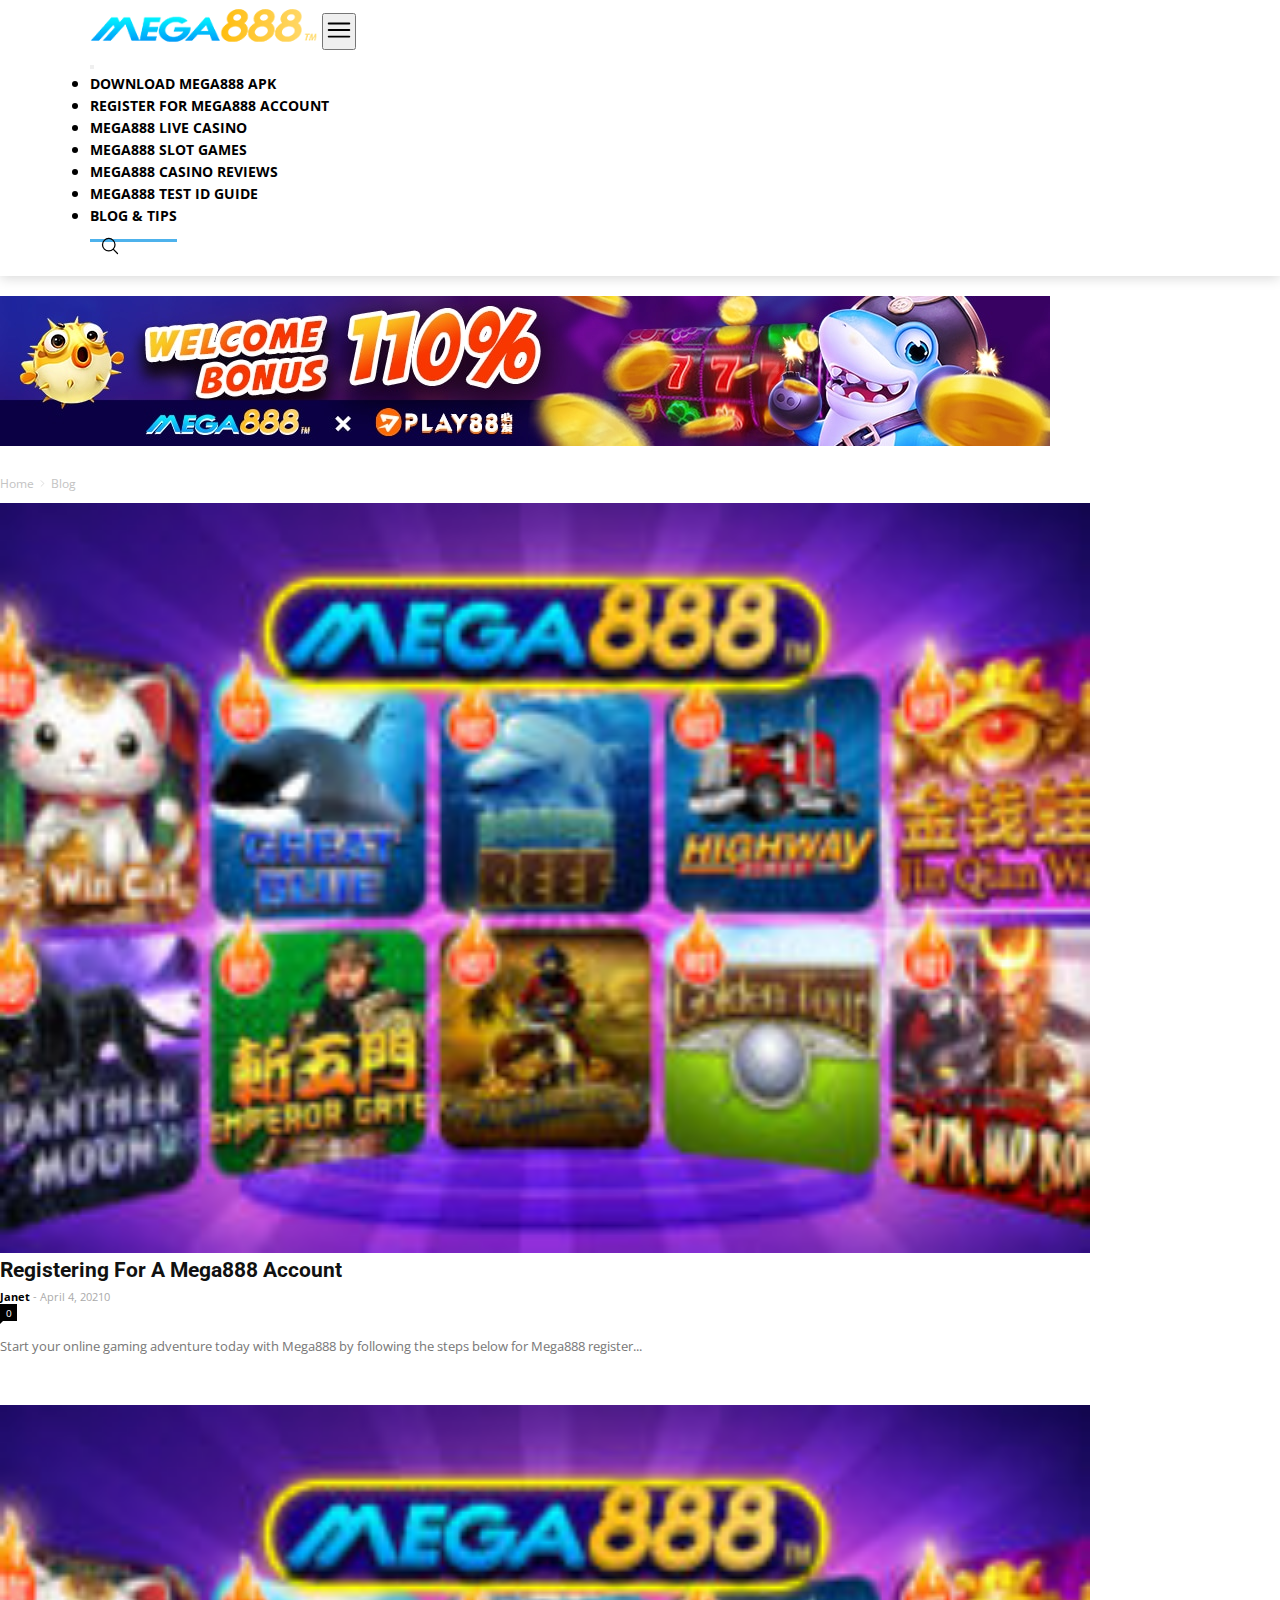
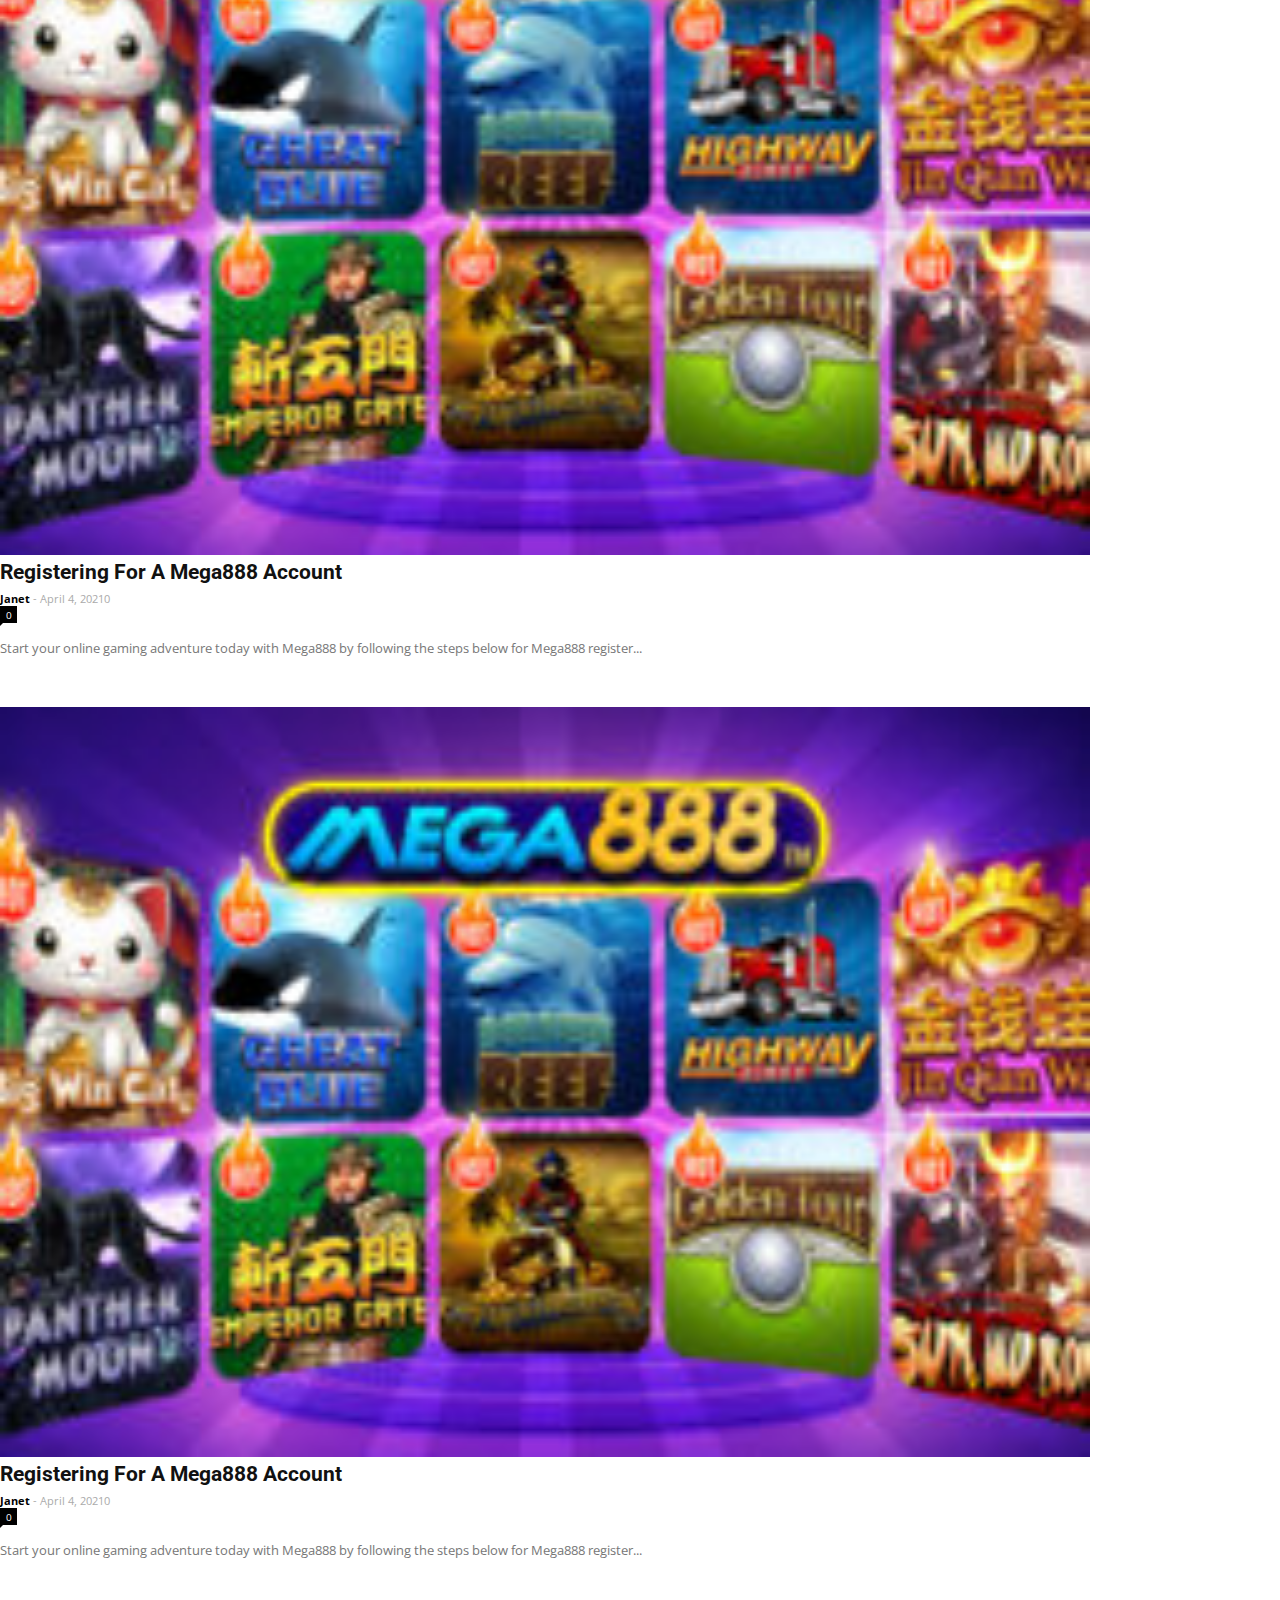
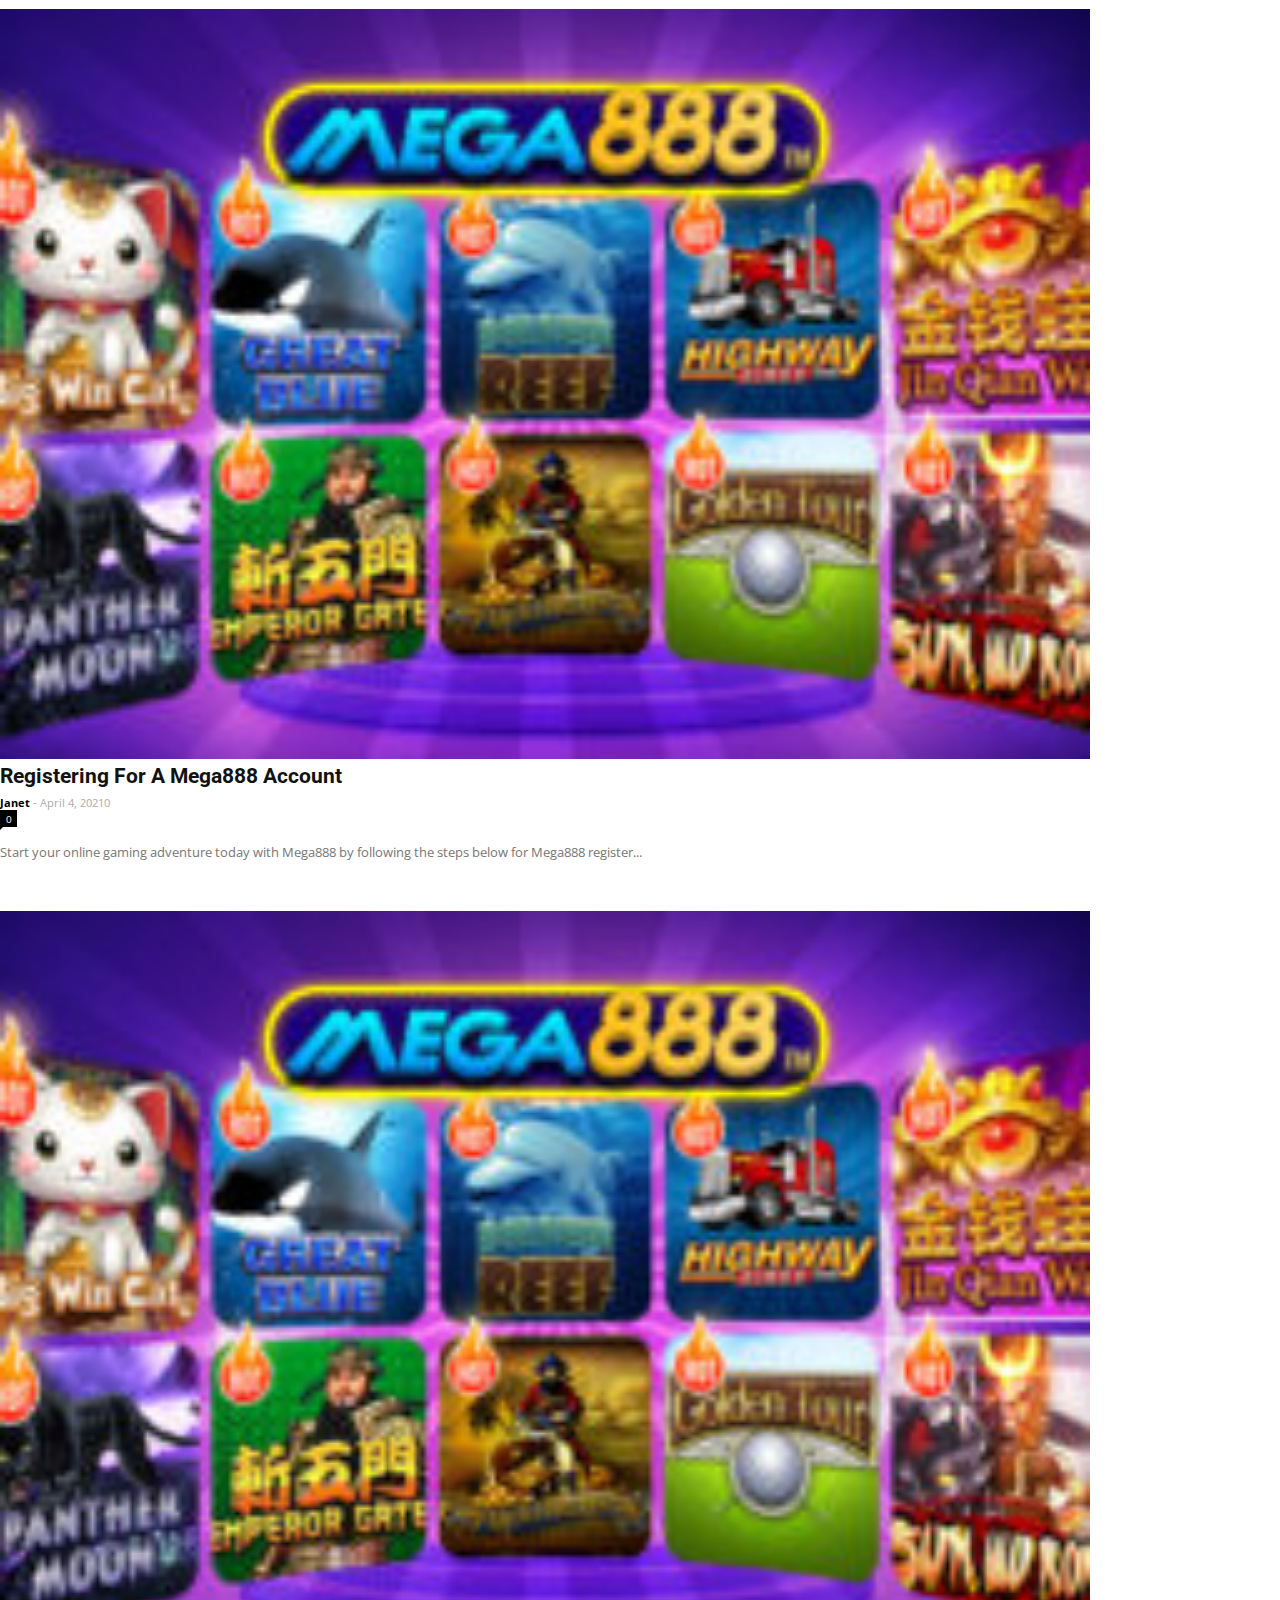
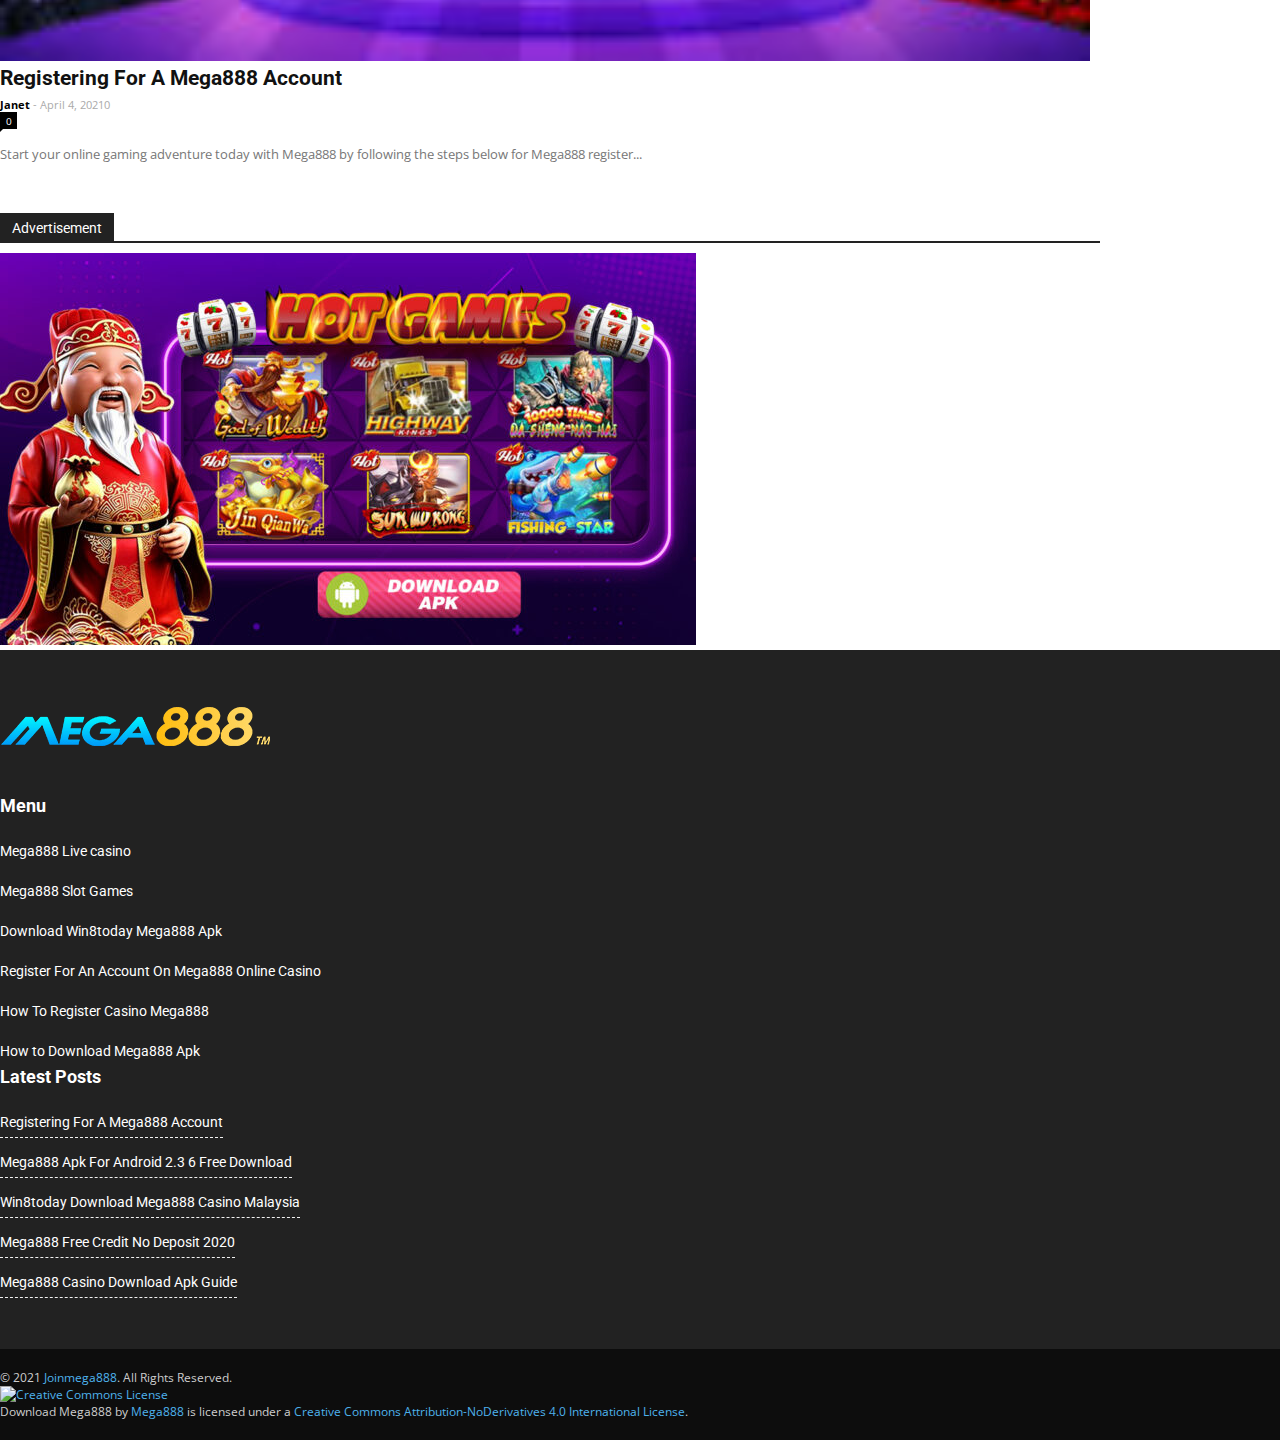
==== blog-tips.html @ 82a07f67 "first commit" ====
<!DOCTYPE html>
<html lang="en">
   <head>
      <meta charset="UTF-8" />
      <meta name="viewport" content="width=device-width, initial-scale=1.0" />

      <title>Mega888</title>

      <!-- bootstrap link -->
      <link
         href="https://cdn.jsdelivr.net/npm/bootstrap@5.1.3/dist/css/bootstrap.min.css"
         rel="stylesheet"
         integrity="sha384-1BmE4kWBq78iYhFldvKuhfTAU6auU8tT94WrHftjDbrCEXSU1oBoqyl2QvZ6jIW3"
         crossorigin="anonymous"
      />

      <!--  coustom css -->
      <link rel="stylesheet" href="./style.css" />
   </head>

   <body id="body">
      <header class="main-header">
         <nav class="navbar navbar-expand-xl bg-transparent text-brand container">
            <a class="navbar-brand" href="./index.html">
               <img src="./assets/img/mega-logo-e1617075586351.png" alt="" />
            </a>
            <button
               class="navbar-toggler bg-transparent text-black px-3 py-2"
               type="button"
               data-bs-toggle="offcanvas"
               data-bs-target="#navbarOffcanvas"
               aria-controls="navbarOffcanvas"
               aria-expanded="false"
               aria-label="Toggle navigation"
            >
               <svg xmlns="http://www.w3.org/2000/svg" fill="none" width="30px" viewBox="0 0 24 24" stroke-width="1.5" stroke="currentColor" class="w-6 h-6">
                  <path stroke-linecap="round" stroke-linejoin="round" d="M3.75 6.75h16.5M3.75 12h16.5m-16.5 5.25h16.5" />
               </svg>
            </button>
            <div class="offcanvas offcanvas-end" id="navbarOffcanvas" tabindex="-1" aria-labelledby="offcanvasNavbarLabel">
               <div class="offcanvas-header">
                  <button type="button" class="btn-close text-reset" data-bs-dismiss="offcanvas" aria-label="Close"></button>
               </div>
               <div class="offcanvas-body">
                  <div class="navbar-nav justify-content-end flex-grow-1">
                     <ul class="navbar-nav mb-2 mb-lg-0 text-uppercase flex-wrap">
                        <li class="nav-item">
                           <a class="nav-link" href="./download-mega888.html" target="_self" title="">DOWNLOAD MEGA888 APK</a>
                        </li>
                        <li class="nav-item">
                           <a class="nav-link" href="./register-mega888.html" target="_self" title="">REGISTER FOR MEGA888 ACCOUNT</a>
                        </li>
                        <li class="nav-item">
                           <a class="nav-link" href="./live-casino.html" target="_self" title=""> MEGA888 LIVE CASINO </a>
                        </li>
                        <li class="nav-item">
                           <a class="nav-link" href="./slot-games.html" target="_self" title=""> MEGA888 SLOT GAMES </a>
                        </li>
                        <li class="nav-item">
                           <a class="nav-link" href="./mega888-casino-reviews.html" target="_self" title=""> MEGA888 CASINO REVIEWS </a>
                        </li>
                        <li class="nav-item">
                           <a class="nav-link" href="./mega888-test-id.html" target="_self" title=""> MEGA888 TEST ID GUIDE </a>
                        </li>
                        <li class="nav-item">
                           <a class="nav-link active" href="./blog-tips.html" target="_self" title=""> BLOG & TIPS </a>
                        </li>
                     </ul>
                     <div class="search-bar">
                        <svg xmlns="http://www.w3.org/2000/svg" fill="none" viewBox="0 0 24 24" stroke-width="1.5" stroke="currentColor" width="20">
                           <path stroke-linecap="round" stroke-linejoin="round" d="m21 21-5.197-5.197m0 0A7.5 7.5 0 1 0 5.196 5.196a7.5 7.5 0 0 0 10.607 10.607Z" />
                        </svg>
                     </div>
                  </div>
               </div>
            </div>
         </nav>
      </header>
      <div class="hero-section">
         <div class="container">
            <div class="hero-img">
               <img src="./assets/img/1050x150.jpg" alt="" class="w-100" />
            </div>
         </div>
      </div>
      <section class="main-content-wrap">
         <div class="container">
            <div class="entry-crumbs">
               <span><a href="./index.html">Home</a></span>
               <span>
                  <svg xmlns="http://www.w3.org/2000/svg" fill="none" viewBox="0 0 24 24" width="9" stroke-width="1.5" stroke="#c3c3c3" class="w-6 h-6">
                     <path stroke-linecap="round" stroke-linejoin="round" d="m8.25 4.5 7.5 7.5-7.5 7.5" />
                  </svg>
               </span>
               <span><a href="./mega888-test-id.html">Blog</a></span>
            </div>
            <div class="row">
               <div class="col-md-8">
                  <div class="blog-tips-side">
                     <div class="row">
                        <div class="col-md-12">
                           <div class="blog-tips-item d-flex gap-3">
                              <div class="blog-tips-img">
                                 <img src="./assets/img/Casino-Malaysia-218x150.jpg" alt="" />
                              </div>
                              <div class="blog-content">
                                 <h2>Registering For A Mega888 Account</h2>
                                 <div class="blog-author-data d-flex justify-content-between align-items-center">
                                    <div class="blog-author-info d-flex align-items-center gap-1">
                                       <span class="author-name">Janet </span>
                                       <span> - </span>
                                       <span>April 4, 20210</span>
                                    </div>
                                    <div class="blog-module-comments">0</div>
                                 </div>
                                 <div class="blog-desc">
                                    <p>Start your online gaming adventure today with Mega888 by following the steps below for Mega888 register...</p>
                                 </div>
                              </div>
                           </div>
                        </div>
                        <div class="col-md-12">
                           <div class="blog-tips-item d-flex gap-3">
                              <div class="blog-tips-img">
                                 <img src="./assets/img/Casino-Malaysia-218x150.jpg" alt="" />
                              </div>
                              <div class="blog-content">
                                 <h2>Registering For A Mega888 Account</h2>
                                 <div class="blog-author-data d-flex justify-content-between align-items-center">
                                    <div class="blog-author-info d-flex align-items-center gap-1">
                                       <span class="author-name">Janet </span>
                                       <span> - </span>
                                       <span>April 4, 20210</span>
                                    </div>
                                    <div class="blog-module-comments">0</div>
                                 </div>
                                 <div class="blog-desc">
                                    <p>Start your online gaming adventure today with Mega888 by following the steps below for Mega888 register...</p>
                                 </div>
                              </div>
                           </div>
                        </div>
                        <div class="col-md-12">
                           <div class="blog-tips-item d-flex gap-3">
                              <div class="blog-tips-img">
                                 <img src="./assets/img/Casino-Malaysia-218x150.jpg" alt="" />
                              </div>
                              <div class="blog-content">
                                 <h2>Registering For A Mega888 Account</h2>
                                 <div class="blog-author-data d-flex justify-content-between align-items-center">
                                    <div class="blog-author-info d-flex align-items-center gap-1">
                                       <span class="author-name">Janet </span>
                                       <span> - </span>
                                       <span>April 4, 20210</span>
                                    </div>
                                    <div class="blog-module-comments">0</div>
                                 </div>
                                 <div class="blog-desc">
                                    <p>Start your online gaming adventure today with Mega888 by following the steps below for Mega888 register...</p>
                                 </div>
                              </div>
                           </div>
                        </div>
                        <div class="col-md-12">
                           <div class="blog-tips-item d-flex gap-3">
                              <div class="blog-tips-img">
                                 <img src="./assets/img/Casino-Malaysia-218x150.jpg" alt="" />
                              </div>
                              <div class="blog-content">
                                 <h2>Registering For A Mega888 Account</h2>
                                 <div class="blog-author-data d-flex justify-content-between align-items-center">
                                    <div class="blog-author-info d-flex align-items-center gap-1">
                                       <span class="author-name">Janet </span>
                                       <span> - </span>
                                       <span>April 4, 20210</span>
                                    </div>
                                    <div class="blog-module-comments">0</div>
                                 </div>
                                 <div class="blog-desc">
                                    <p>Start your online gaming adventure today with Mega888 by following the steps below for Mega888 register...</p>
                                 </div>
                              </div>
                           </div>
                        </div>
                        <div class="col-md-12">
                           <div class="blog-tips-item d-flex gap-3">
                              <div class="blog-tips-img">
                                 <img src="./assets/img/Casino-Malaysia-218x150.jpg" alt="" />
                              </div>
                              <div class="blog-content">
                                 <h2>Registering For A Mega888 Account</h2>
                                 <div class="blog-author-data d-flex justify-content-between align-items-center">
                                    <div class="blog-author-info d-flex align-items-center gap-1">
                                       <span class="author-name">Janet </span>
                                       <span> - </span>
                                       <span>April 4, 20210</span>
                                    </div>
                                    <div class="blog-module-comments">0</div>
                                 </div>
                                 <div class="blog-desc">
                                    <p>Start your online gaming adventure today with Mega888 by following the steps below for Mega888 register...</p>
                                 </div>
                              </div>
                           </div>
                        </div>
                     </div>
                  </div>
               </div>

               <div class="col-md-4">
                  <aside class="advertisement">
                     <div class="ad-title"><span>Advertisement</span></div>
                     <ul>
                        <li>
                           <img src="./assets/img/Mega888-Apk-For-Andrio-2-696x392.jpg" alt="" class="w-100" />
                        </li>
                     </ul>
                  </aside>
               </div>
            </div>
         </div>
      </section>
      <footer class="footer-section">
         <div class="container">
            <div class="row">
               <div class="col-md-12">
                  <a class="navbar-brand mb-4" href="./index.html">
                     <img src="./assets/img/mega-logo-e1617075586351.png" alt="" />
                  </a>
               </div>
               <div class="col-md-4">
                  <div class="footer-menu">
                     <h3>Menu</h3>
                     <ul>
                        <li><a href="#">Mega888 Live casino</a></li>
                        <li><a href="#"> Mega888 Slot Games </a></li>
                        <li><a href="#"> Download Win8today Mega888 Apk </a></li>

                        <li><a href="#"> Register For An Account On Mega888 Online Casino </a></li>
                        <li><a href="#"> How To Register Casino Mega888 </a></li>
                        <li><a href="#"> How to Download Mega888 Apk </a></li>
                     </ul>
                  </div>
               </div>
               <div class="col-md-4">
                  <div class="footer-posts">
                     <h3>Latest Posts</h3>
                     <ul>
                        <li><a href="#">Registering For A Mega888 Account</a></li>
                        <li><a href="#">Mega888 Apk For Android 2.3 6 Free Download </a></li>
                        <li><a href="#"> Win8today Download Mega888 Casino Malaysia</a></li>
                        <li><a href="#"> Mega888 Free Credit No Deposit 2020 </a></li>
                        <li><a href="#"> Mega888 Casino Download Apk Guide </a></li>
                     </ul>
                  </div>
               </div>
            </div>
         </div>
      </footer>
      <footer class="footer-bottom">
         <div class="container">
            <div>
               <div class="td-pb-span td-sub-footer-copy">
                  © 2021 <a href="https://web.archive.org/web/20210806044208/https://joinmega888.com/">Joinmega888</a>. All Rights Reserved.<br />
                  <a rel="license" href="https://web.archive.org/web/20210806044208/http://creativecommons.org/licenses/by-nd/4.0/"
                     ><img alt="Creative Commons License" style="border-width: 0" src="https://web.archive.org/web/20210806044208im_/https://i.creativecommons.org/l/by-nd/4.0/88x31.png" /></a
                  ><br /><span xmlns:dct="http://purl.org/dc/terms/" href="http://purl.org/dc/dcmitype/Text" property="dct:title" rel="dct:type">Download Mega888</span> by
                  <a xmlns:cc="http://creativecommons.org/ns#" href="https://web.archive.org/web/20210806044208/https://joinmega888.com/" property="cc:attributionName" rel="cc:attributionURL"
                     >Mega888</a
                  >
                  is licensed under a
                  <a rel="license" href="https://web.archive.org/web/20210806044208/http://creativecommons.org/licenses/by-nd/4.0/"
                     >Creative Commons Attribution-NoDerivatives 4.0 International License</a
                  >.
               </div>
            </div>
         </div>
      </footer>
      <script
         src="https://cdn.jsdelivr.net/npm/bootstrap@5.1.3/dist/js/bootstrap.bundle.min.js"
         integrity="sha384-ka7Sk0Gln4gmtz2MlQnikT1wXgYsOg+OMhuP+IlRH9sENBO0LRn5q+8nbTov4+1p"
         crossorigin="anonymous"
      ></script>
      <script src="https://code.jquery.com/jquery-3.6.0.min.js"></script>
   </body>
</html>
---- style.css ----
@import url('https://fonts.googleapis.com/css2?family=Open+Sans:ital,wght@0,300..800;1,300..800&family=Roboto:ital,wght@0,100;0,300;0,400;0,500;0,700;0,900;1,100;1,300;1,400;1,500;1,700;1,900&display=swap');

* {
    margin: 0;
    padding: 0;
    box-sizing: border-box;
}

html {
    overflow-x: hidden;
}

body {
    font-family: "Open Sans", sans-serif;
    overflow-x: hidden;
}

h1,
h2,
h3,
h4,
p {
    margin: 0;
}

a {
    color: #4db2ec;
    text-decoration: none;
}

.main-header {
    padding: 0px 90px;
    box-shadow: 0 2px 12px 0 rgba(0, 0, 0, 0.16);
}

.text-logo {
    font-size: 44px;
    font-weight: 700;
    color: #3a416f;
}

.navbar {
    gap: 20px;
    padding: 5px 0;
}

.navbar-expand-xl {
    justify-content: space-between;
}

.navbar-expand-xl .navbar-nav {
    gap: 0px 15px;
}

.navbar-expand-xl .offcanvas {
    flex-grow: 0;
    width: 100%;
}

.navbar-nav .nav-link {
    font-size: 14px;
    color: #000;
    font-weight: 700;
    padding: 14px 0;
    border-bottom: 3px solid transparent;
    transition: all .3s ease-in;
    transform-origin: center;
}

.navbar-nav .nav-link:hover {
    border-bottom: 3px solid #4db2ec;
}

.navbar-brand img {
    width: 228px;
}

.search-bar {
    padding: 10px;
}

.active {
    border-bottom: 3px solid #4db2ec !important;
}

.hero-section {
    padding: 20px 0;
}

.blog-section {
    padding: 48px 0;
}

.blog-content h2 {
    font-size: 21px;
    color: #111111;
    font-family: "Roboto", sans-serif;
    line-height: 25px;
    margin-bottom: 6px;
}

.blog-module-comments {

    color: #fff;
    background-color: #000;
    display: inline-block;
    min-width: 17px;
    /* padding: 3px 4px 4px 5px; */
    position: relative;
    font-size: 10px;
    text-align: center;
    width: 17px;
    height: 17px;
    display: flex;
    align-items: center;
    justify-content: center;

}

.blog-module-comments::after {
    position: absolute;
    bottom: -3px;
    left: 0;
    content: '';
    width: 0;
    height: 0;
    border-style: solid;
    border-width: 3px 3px 0 0;
    border-color: #000 transparent transparent transparent;
}

.blog-author-info {
    font-size: 11px;
    color: #aaa;

}

.blog-author-data {
    margin-bottom: 16px;

}

.author-name {
    font-weight: 700;
    color: #000;
}

.blog-img {
    margin-bottom: 10px;
}

.blog-img img {
    width: 100%;
}

.blog-desc p {
    font-size: 13px;
    color: #777;
}

.blog-content__sm h2 {
    font-size: 14px;
}

.blog-section .row .col-md-6 {
    margin-bottom: 25px;
}

.tdm-section {
    padding: 48px;
}

.tdm-icon {
    margin-bottom: 30px;
}

.tdm-icon svg {
    width: 80px;
    height: auto;
}

.tdm-item {
    text-align: center;
}

.tdm-content h2 {
    font-size: 23px;
    color: #111111;
    font-family: "Roboto", sans-serif;
    margin-bottom: 7px;
}

.tdm-content p {
    font-size: 14px;
    color: #666;
    margin-bottom: 30px;
}

.tdm-content a {
    font-size: 13px;
    line-height: 39px;
    height: 41px;
    padding: 0 24px;
    font-family: "Roboto", sans-serif;
    border-radius: 30px;
    color: #000;
    background-color: #fff;
    box-shadow: 0px 2px 26px 0px rgba(0, 0, 0, 0.1);
    display: inline-block;
    text-decoration: none;
}

.wpb-section {
    padding: 48px;
}

.wpb-item h2 {
    font-size: 24px;
    font-family: "Roboto", sans-serif;
    color: #111;
    margin-bottom: 20px;
    margin-top: 30px;

}

.wpb-item p img {
    width: 85%;
    margin: 6px auto;
    display: block;
}

.wpb-item p {
    font-size: 15px;
    line-height: 25px;
    color: #222;
    margin-bottom: 26px;
}

.footer-section {
    padding: 52px 0;
    background-color: #222222;
}

.footer-menu h3,
.footer-posts h3 {
    font-weight: 700;
    color: #fff;
    font-size: 18px;
    font-family: "Roboto", sans-serif;
    margin-bottom: 20px;
}

.footer-menu ul,
.footer-posts ul {
    display: flex;
    flex-direction: column;
    gap: 10px;
    padding: 0;
}

.footer-section .navbar-brand img {
    width: 272px;
    margin-bottom: 40px;
}

.footer-menu ul li a {
    font-size: 14px;
    color: #fff;
    line-height: 30px;
    text-decoration: none;
    font-family: 'Roboto', sans-serif;

}

.footer-posts ul li a {
    font-size: 14px;
    color: #fff;

    text-decoration: none;
    line-height: 30px;
    padding-bottom: 7px;
    border-bottom: 1px dashed #f1f1f1;
    font-family: 'Roboto', sans-serif;

}

.entry-crumbs {
    margin-bottom: 10px;
}

.entry-crumbs span a {
    font-size: 12px;
    color: #c3c3c3;
    line-height: 18px;
    text-decoration: none;
}

.content-side h2 {
    font-size: 30px;
    line-height: 38px;
    color: #111;
    margin-bottom: 26px;
    font-family: 'Roboto', sans-serif;

}

.content-side h3 {
    font-size: 22px;
    line-height: 30px;
    color: #111;
    margin-bottom: 26px;
    font-family: 'Roboto', sans-serif;

}

.content-side h4 {
    font-size: 27px;
    line-height: 38px;
    margin-top: 30px;
    margin-bottom: 20px;
    font-family: 'Roboto', sans-serif;
    color: #111;


}

.content-side ul li {
    font-size: 15px;
    line-height: 26px;
    color: #222;
    margin-bottom: 10px;

}

.content-side p img {
    width: 100%;
}

.content-side figure img {
    width: 90%;
    display: block;
    margin: 0 auto;
}

.content-side p {
    font-size: 15px;
    line-height: 26px;
    color: #222;
    margin-bottom: 26px;
    text-align: justify;

}

.advertisement .ad-title {
    border-bottom: 2px solid #222222;

}

.advertisement .ad-title span {
    line-height: 17px;
    display: inline-block;
    padding: 7px 12px 4px;
    background-color: #222222;
    color: #fff;
    font-family: 'Roboto', sans-serif;
    font-size: 14px;
}

.advertisement ul {
    padding: 0;
    display: flex;
    flex-direction: column;
    gap: 20px;
    margin-top: 10px;
}

.advertisement ul li {
    list-style: none;
}

.blog-tips-side {
    padding-right: 10px;
}

.blog-tips-side .row .col-md-12 {
    margin-bottom: 50px;
}

.blog-tips-img img {
    width: 100%;
}

.footer-bottom {
    background-color: #0d0d0d;
    color: #ccc;
    font-size: 12px;
    padding: 20px 0;
}

@media (min-width: 1200px) {
    .container {
        width: 1100px;
    }
}

@media only screen and (max-width: 768px) and (min-width: 300px) {
    .main-header {
        padding: 10px;
    }

    .hero-section .container {
        width: 100%;
        padding: 0;
    }

    .blog-content h2 {
        font-size: 14px;
        line-height: 20px;
        font-weight: 500;
    }

    .blog-tips-item .blog-content p {
        display: none;
    }

    .content-side h2 {
        font-size: 24px;
        line-height: 32px;
    }

    .wpb-section {
        padding: 30px 0;
    }

    .wpb-item h2 {
        font-size: 16px;
    }

    .tdm-content h2 {
        font-size: 20px;
    }

    .wpb-item p img {
        width: 100%;
    }
}
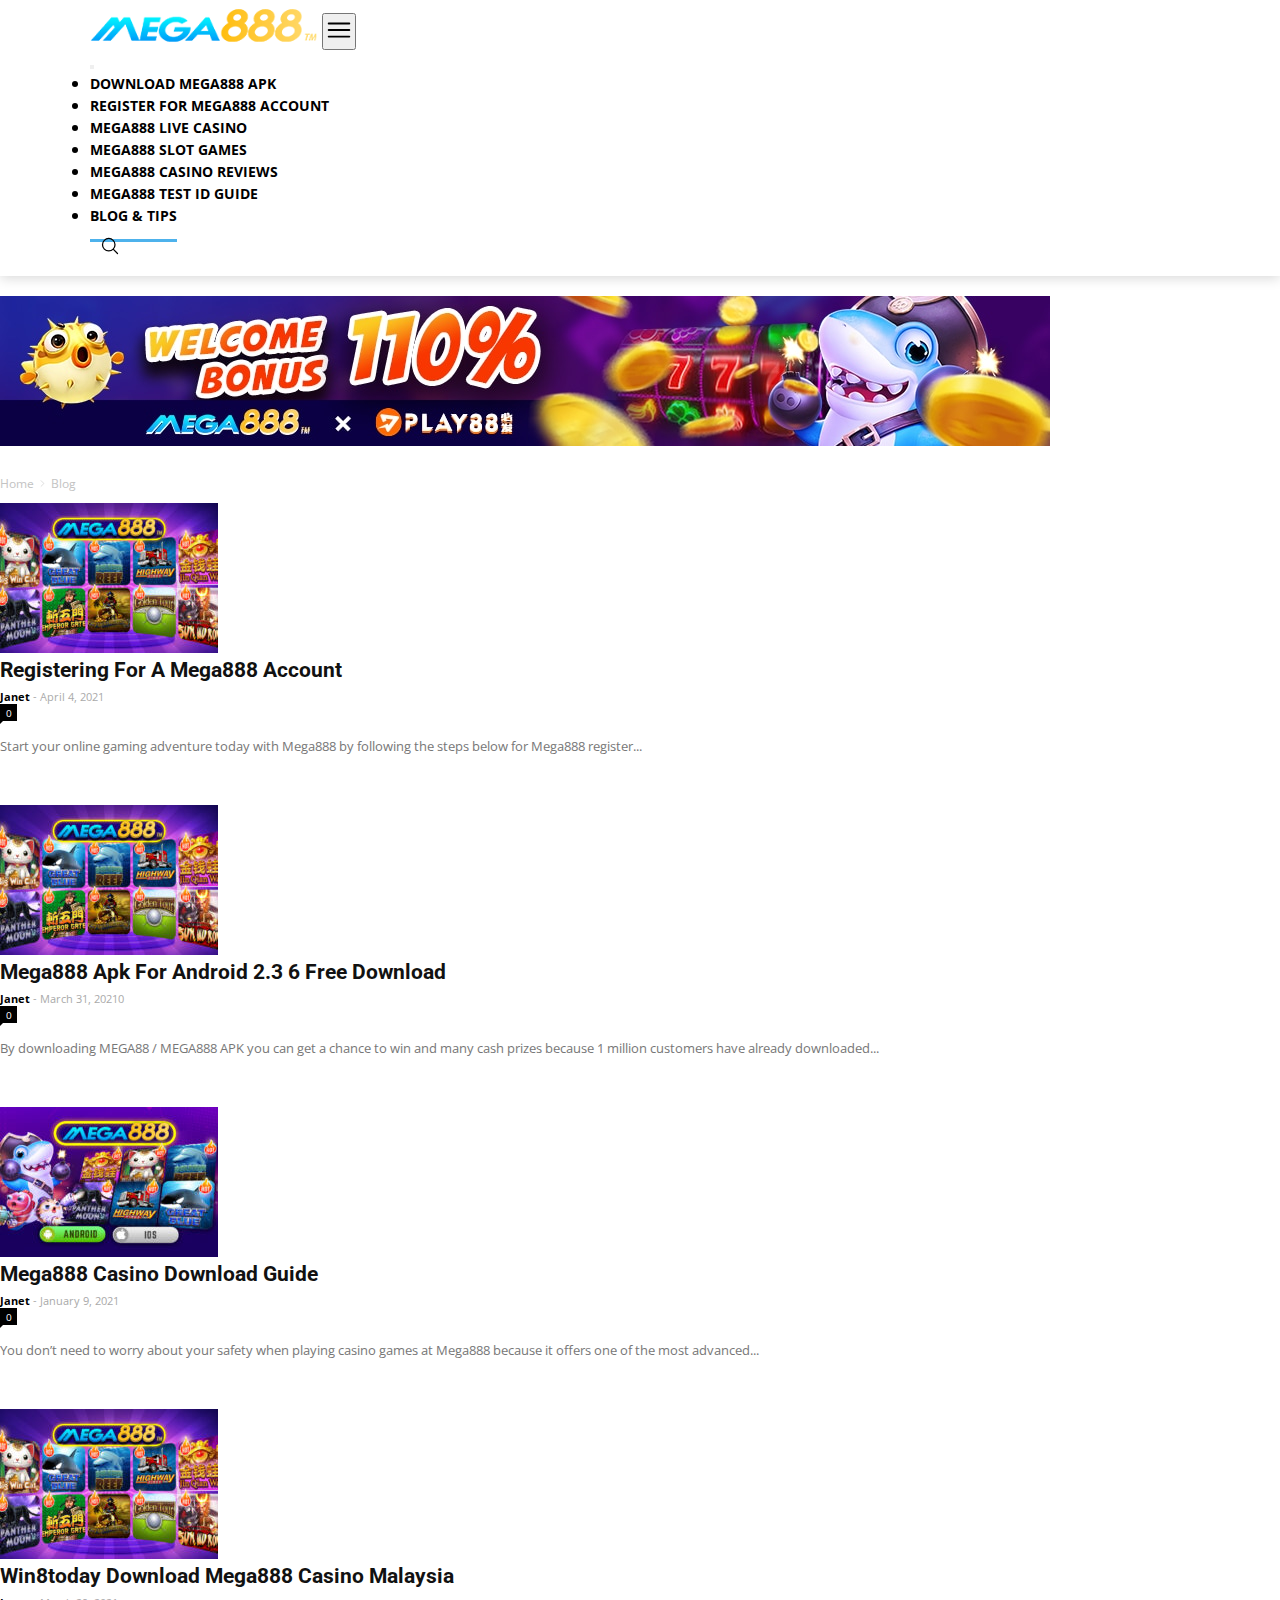
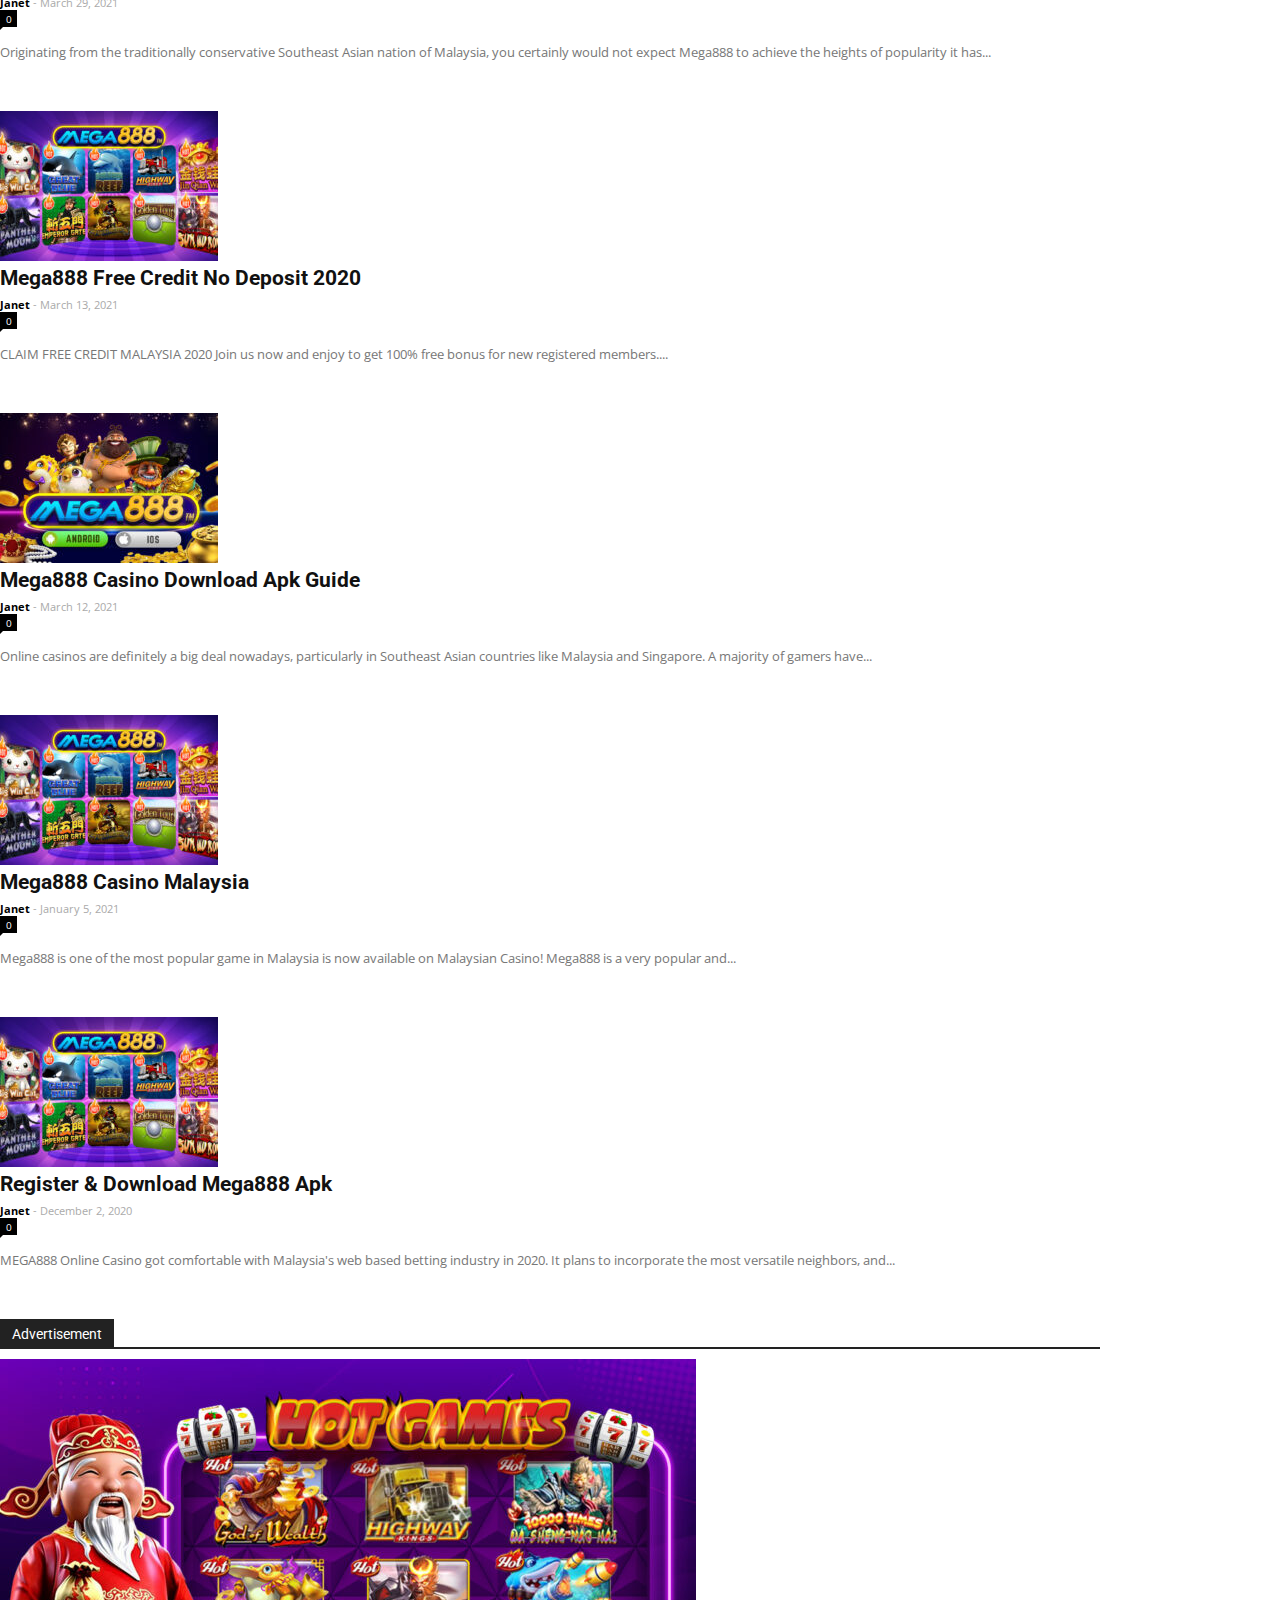
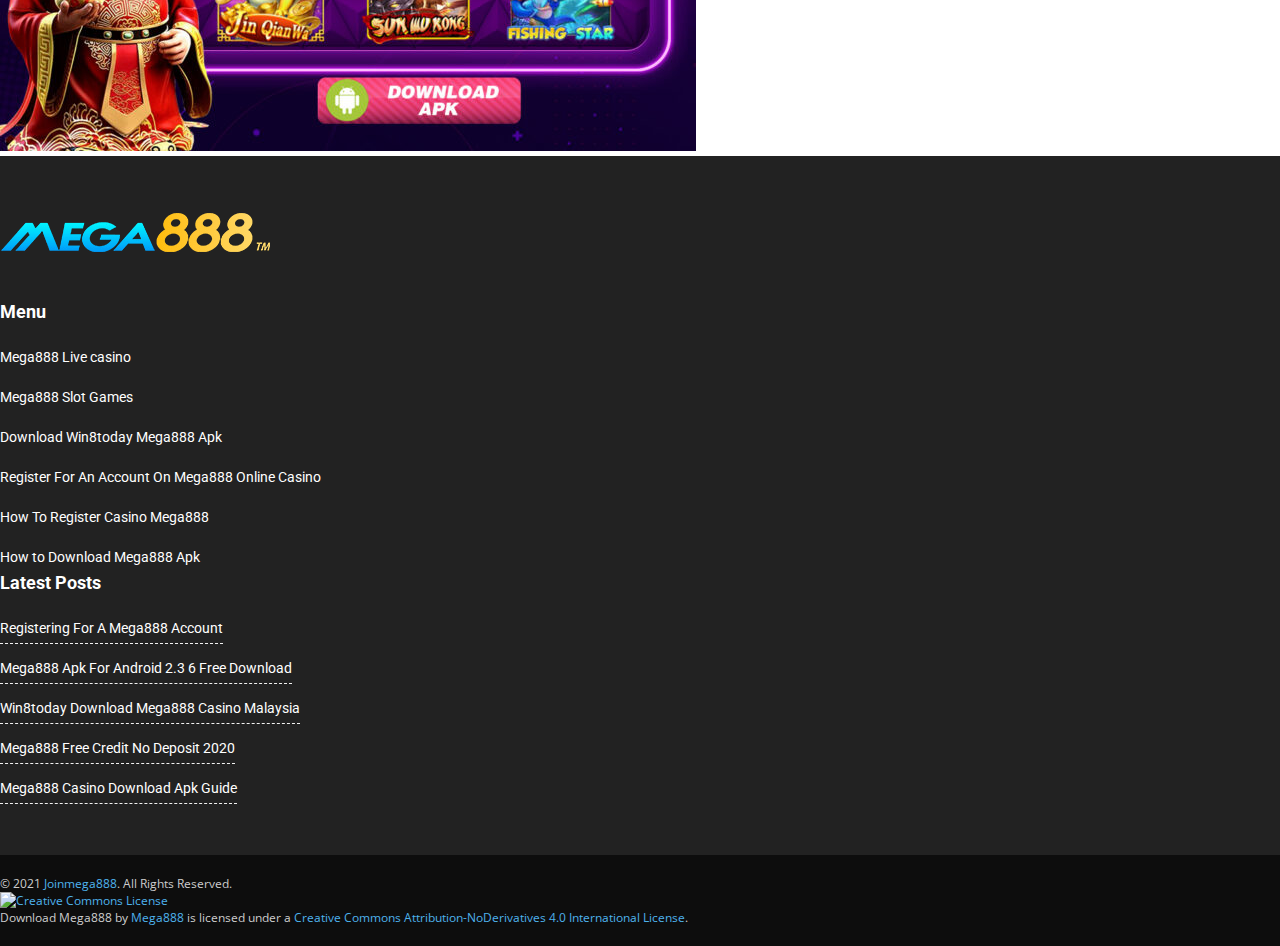
==== commit 199035b0: "ok" ====
--- a/blog-tips.html
+++ b/blog-tips.html
@@ -109,7 +109,7 @@
                                     <div class="blog-author-info d-flex align-items-center gap-1">
                                        <span class="author-name">Janet </span>
                                        <span> - </span>
-                                       <span>April 4, 20210</span>
+                                       <span>April 4, 2021</span>
                                     </div>
                                     <div class="blog-module-comments">0</div>
                                  </div>
@@ -125,80 +125,146 @@
                                  <img src="./assets/img/Casino-Malaysia-218x150.jpg" alt="" />
                               </div>
                               <div class="blog-content">
-                                 <h2>Registering For A Mega888 Account</h2>
-                                 <div class="blog-author-data d-flex justify-content-between align-items-center">
-                                    <div class="blog-author-info d-flex align-items-center gap-1">
-                                       <span class="author-name">Janet </span>
-                                       <span> - </span>
-                                       <span>April 4, 20210</span>
-                                    </div>
-                                    <div class="blog-module-comments">0</div>
-                                 </div>
-                                 <div class="blog-desc">
-                                    <p>Start your online gaming adventure today with Mega888 by following the steps below for Mega888 register...</p>
-                                 </div>
-                              </div>
-                           </div>
-                        </div>
-                        <div class="col-md-12">
-                           <div class="blog-tips-item d-flex gap-3">
-                              <div class="blog-tips-img">
-                                 <img src="./assets/img/Casino-Malaysia-218x150.jpg" alt="" />
-                              </div>
-                              <div class="blog-content">
-                                 <h2>Registering For A Mega888 Account</h2>
-                                 <div class="blog-author-data d-flex justify-content-between align-items-center">
-                                    <div class="blog-author-info d-flex align-items-center gap-1">
-                                       <span class="author-name">Janet </span>
-                                       <span> - </span>
-                                       <span>April 4, 20210</span>
-                                    </div>
-                                    <div class="blog-module-comments">0</div>
-                                 </div>
-                                 <div class="blog-desc">
-                                    <p>Start your online gaming adventure today with Mega888 by following the steps below for Mega888 register...</p>
-                                 </div>
-                              </div>
-                           </div>
-                        </div>
-                        <div class="col-md-12">
-                           <div class="blog-tips-item d-flex gap-3">
-                              <div class="blog-tips-img">
-                                 <img src="./assets/img/Casino-Malaysia-218x150.jpg" alt="" />
-                              </div>
-                              <div class="blog-content">
-                                 <h2>Registering For A Mega888 Account</h2>
-                                 <div class="blog-author-data d-flex justify-content-between align-items-center">
-                                    <div class="blog-author-info d-flex align-items-center gap-1">
-                                       <span class="author-name">Janet </span>
-                                       <span> - </span>
-                                       <span>April 4, 20210</span>
-                                    </div>
-                                    <div class="blog-module-comments">0</div>
-                                 </div>
-                                 <div class="blog-desc">
-                                    <p>Start your online gaming adventure today with Mega888 by following the steps below for Mega888 register...</p>
-                                 </div>
-                              </div>
-                           </div>
-                        </div>
-                        <div class="col-md-12">
-                           <div class="blog-tips-item d-flex gap-3">
-                              <div class="blog-tips-img">
-                                 <img src="./assets/img/Casino-Malaysia-218x150.jpg" alt="" />
-                              </div>
-                              <div class="blog-content">
-                                 <h2>Registering For A Mega888 Account</h2>
-                                 <div class="blog-author-data d-flex justify-content-between align-items-center">
-                                    <div class="blog-author-info d-flex align-items-center gap-1">
-                                       <span class="author-name">Janet </span>
-                                       <span> - </span>
-                                       <span>April 4, 20210</span>
-                                    </div>
-                                    <div class="blog-module-comments">0</div>
-                                 </div>
-                                 <div class="blog-desc">
-                                    <p>Start your online gaming adventure today with Mega888 by following the steps below for Mega888 register...</p>
+                                 <h2>Mega888 Apk For Android 2.3 6 Free Download</h2>
+                                 <div class="blog-author-data d-flex justify-content-between align-items-center">
+                                    <div class="blog-author-info d-flex align-items-center gap-1">
+                                       <span class="author-name">Janet </span>
+                                       <span> - </span>
+                                       <span>March 31, 20210 </span>
+                                    </div>
+                                    <div class="blog-module-comments">0</div>
+                                 </div>
+                                 <div class="blog-desc">
+                                    <p>By downloading MEGA88 / MEGA888 APK you can get a chance to win and many cash prizes because 1 million customers have already downloaded...</p>
+                                 </div>
+                              </div>
+                           </div>
+                        </div>
+                        <div class="col-md-12">
+                           <div class="blog-tips-item d-flex gap-3">
+                              <div class="blog-tips-img">
+                                 <img src="./assets/img/Mega888-Casino-Download-APK-Guide-218x150.jpg" alt="" />
+                              </div>
+                              <div class="blog-content">
+                                 <h2>Mega888 Casino Download Guide</h2>
+                                 <div class="blog-author-data d-flex justify-content-between align-items-center">
+                                    <div class="blog-author-info d-flex align-items-center gap-1">
+                                       <span class="author-name">Janet </span>
+                                       <span> - </span>
+                                       <span> January 9, 2021</span>
+                                    </div>
+                                    <div class="blog-module-comments">0</div>
+                                 </div>
+                                 <div class="blog-desc">
+                                    <p>You don’t need to worry about your safety when playing casino games at Mega888 because it offers one of the most advanced...</p>
+                                 </div>
+                              </div>
+                           </div>
+                        </div>
+                        <div class="col-md-12">
+                           <div class="blog-tips-item d-flex gap-3">
+                              <div class="blog-tips-img">
+                                 <img src="./assets/img/Casino-Malaysia-218x150.jpg" alt="" />
+                              </div>
+                              <div class="blog-content">
+                                 <h2>Win8today Download Mega888 Casino Malaysia</h2>
+                                 <div class="blog-author-data d-flex justify-content-between align-items-center">
+                                    <div class="blog-author-info d-flex align-items-center gap-1">
+                                       <span class="author-name">Janet </span>
+                                       <span> - </span>
+                                       <span>March 29, 2021</span>
+                                    </div>
+                                    <div class="blog-module-comments">0</div>
+                                 </div>
+                                 <div class="blog-desc">
+                                    <p>
+                                       Originating from the traditionally conservative Southeast Asian nation of Malaysia, you certainly would not expect Mega888 to achieve the heights of popularity
+                                       it has...
+                                    </p>
+                                 </div>
+                              </div>
+                           </div>
+                        </div>
+                        <div class="col-md-12">
+                           <div class="blog-tips-item d-flex gap-3">
+                              <div class="blog-tips-img">
+                                 <img src="./assets/img/Casino-Malaysia-218x150.jpg" alt="" />
+                              </div>
+                              <div class="blog-content">
+                                 <h2>Mega888 Free Credit No Deposit 2020</h2>
+                                 <div class="blog-author-data d-flex justify-content-between align-items-center">
+                                    <div class="blog-author-info d-flex align-items-center gap-1">
+                                       <span class="author-name">Janet </span>
+                                       <span> - </span>
+                                       <span>March 13, 2021</span>
+                                    </div>
+                                    <div class="blog-module-comments">0</div>
+                                 </div>
+                                 <div class="blog-desc">
+                                    <p>CLAIM FREE CREDIT MALAYSIA 2020 Join us now and enjoy to get 100% free bonus for new registered members....</p>
+                                 </div>
+                              </div>
+                           </div>
+                        </div>
+                        <div class="col-md-12">
+                           <div class="blog-tips-item d-flex gap-3">
+                              <div class="blog-tips-img">
+                                 <img src="./assets/img/Mega888-Casino-Malaysia-1-218x150.jpg" alt="" />
+                              </div>
+                              <div class="blog-content">
+                                 <h2>Mega888 Casino Download Apk Guide</h2>
+                                 <div class="blog-author-data d-flex justify-content-between align-items-center">
+                                    <div class="blog-author-info d-flex align-items-center gap-1">
+                                       <span class="author-name">Janet </span>
+                                       <span> - </span>
+                                       <span>March 12, 2021</span>
+                                    </div>
+                                    <div class="blog-module-comments">0</div>
+                                 </div>
+                                 <div class="blog-desc">
+                                    <p>Online casinos are definitely a big deal nowadays, particularly in Southeast Asian countries like Malaysia and Singapore. A majority of gamers have...</p>
+                                 </div>
+                              </div>
+                           </div>
+                        </div>
+                        <div class="col-md-12">
+                           <div class="blog-tips-item d-flex gap-3">
+                              <div class="blog-tips-img">
+                                 <img src="./assets/img/Casino-Malaysia-218x150.jpg" alt="" />
+                              </div>
+                              <div class="blog-content">
+                                 <h2>Mega888 Casino Malaysia</h2>
+                                 <div class="blog-author-data d-flex justify-content-between align-items-center">
+                                    <div class="blog-author-info d-flex align-items-center gap-1">
+                                       <span class="author-name">Janet </span>
+                                       <span> - </span>
+                                       <span>January 5, 2021</span>
+                                    </div>
+                                    <div class="blog-module-comments">0</div>
+                                 </div>
+                                 <div class="blog-desc">
+                                    <p>Mega888 is one of the most popular game in Malaysia is now available on Malaysian Casino! Mega888 is a very popular and...</p>
+                                 </div>
+                              </div>
+                           </div>
+                        </div>
+                        <div class="col-md-12">
+                           <div class="blog-tips-item d-flex gap-3">
+                              <div class="blog-tips-img">
+                                 <img src="./assets/img/Casino-Malaysia-218x150.jpg" alt="" />
+                              </div>
+                              <div class="blog-content">
+                                 <h2>Register & Download Mega888 Apk</h2>
+                                 <div class="blog-author-data d-flex justify-content-between align-items-center">
+                                    <div class="blog-author-info d-flex align-items-center gap-1">
+                                       <span class="author-name">Janet </span>
+                                       <span> - </span>
+                                       <span> December 2, 2020</span>
+                                    </div>
+                                    <div class="blog-module-comments">0</div>
+                                 </div>
+                                 <div class="blog-desc">
+                                    <p>MEGA888 Online Casino got comfortable with Malaysia's web based betting industry in 2020. It plans to incorporate the most versatile neighbors, and...</p>
                                  </div>
                               </div>
                            </div>
@@ -238,7 +304,7 @@
 
                         <li><a href="#"> Register For An Account On Mega888 Online Casino </a></li>
                         <li><a href="#"> How To Register Casino Mega888 </a></li>
-                        <li><a href="#"> How to Download Mega888 Apk </a></li>
+                        <li><a href="./how-to-download-mega888-apk.html"> How to Download Mega888 Apk </a></li>
                      </ul>
                   </div>
                </div>
--- a/style.css
+++ b/style.css
@@ -97,6 +97,16 @@
     font-family: "Roboto", sans-serif;
     line-height: 25px;
     margin-bottom: 6px;
+}
+
+.blog-content h2 a {
+    color: #111111;
+    transition: all .3s ease-in;
+
+}
+
+.blog-item:hover .blog-content h2 a {
+    color: #4db2ec !important;
 }
 
 .blog-module-comments {
@@ -386,9 +396,13 @@
     margin-bottom: 50px;
 }
 
+/* .blog-tips-img {
+    width: 218px;
+}
+
 .blog-tips-img img {
     width: 100%;
-}
+} */
 
 .footer-bottom {
     background-color: #0d0d0d;
@@ -397,6 +411,140 @@
     padding: 20px 0;
 }
 
+.td-category {
+    list-style: none;
+    font-family: 'Open Sans', arial, sans-serif;
+    font-size: 10px;
+    margin-top: 0;
+    margin-bottom: 10px;
+    line-height: 1;
+}
+
+.td-category li {
+    display: inline-block;
+    margin: 0 5px 5px 0;
+    line-height: 1;
+}
+
+.td-category a {
+    color: #fff;
+    background-color: #222222;
+    padding: 3px 6px 4px 6px;
+    white-space: nowrap;
+    display: inline-block;
+}
+
+.td-module-meta-info {
+    font-family: 'Open Sans', arial, sans-serif;
+    font-size: 11px;
+    margin-bottom: 7px;
+    line-height: 1;
+    min-height: 17px;
+}
+
+.td-post-author-name {
+    font-weight: 400;
+    color: #444;
+}
+
+.td-post-author-name a {
+    font-weight: 700;
+    color: #444;
+
+}
+
+.td-post-date {
+    color: #444;
+}
+
+.td-post-sharing-classic {
+    border-style: solid;
+    border-color: #ededed;
+    border-width: 1px 0;
+    padding: 21px 0;
+    margin-bottom: 42px;
+}
+
+.td-post-next-prev-content span {
+    display: block;
+    font-size: 12px;
+    color: #c1c1c1;
+    margin-bottom: 7px;
+}
+
+.td-post-next-prev-content a {
+    display: block;
+    font-size: 15px;
+    color: #222;
+    line-height: 21px;
+    margin-bottom: 43px;
+}
+
+.author-box-wrap {
+    border: 1px solid #ededed;
+    padding: 21px;
+    margin-bottom: 48px;
+}
+
+.td-author-name {
+    font-family: 'Open Sans', arial, sans-serif;
+    font-size: 15px;
+    line-height: 21px;
+    font-weight: 700;
+    margin: 7px 0 8px 0;
+}
+
+.td-author-name a {
+    color: #111;
+
+}
+
+.td-author-url {
+    font-size: 11px;
+    font-style: italic;
+    line-height: 21px;
+    margin-bottom: 6px;
+}
+
+.td-author-url a {
+    color: #222;
+
+}
+
+.td-related-title {
+    font-family: 'Roboto', sans-serif;
+    font-size: 14px;
+    line-height: 1;
+    margin-top: 0;
+    margin-bottom: 27px;
+    border-bottom: 2px solid #4db2ec;
+}
+
+.td-related-title a {
+    line-height: 1;
+    font-size: 14px;
+
+    padding: 9px 12px 5px 12px;
+    background-color: #4db2ec;
+    color: #fff;
+    display: inline-block;
+    white-space: nowrap;
+
+}
+
+.td-related-right {
+    background-color: #fff !important;
+    color: #111 !important;
+}
+
+.td-module-title h2 {
+    font-family: 'Roboto', sans-serif;
+    font-weight: 500;
+    font-size: 13px;
+    line-height: 20px;
+    margin-top: 0;
+}
+
 @media (min-width: 1200px) {
     .container {
         width: 1100px;
